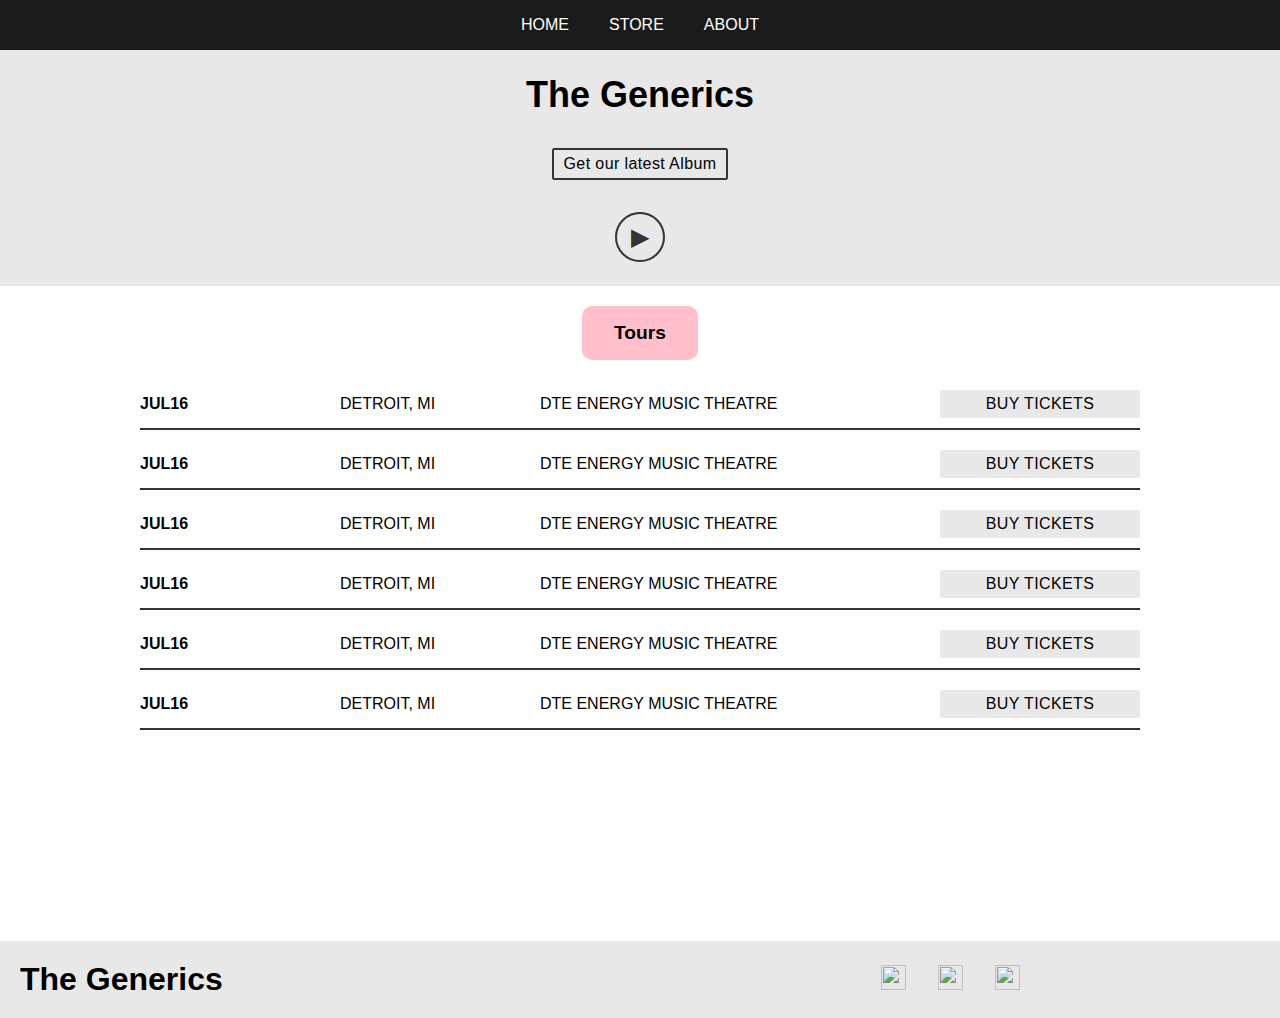
==== home.html @ a51efbed "added about us, home page, toast, cart" ====
<!DOCTYPE html>
<html lang="en">
  <head>
    <meta charset="UTF-8" />
    <meta http-equiv="X-UA-Compatible" content="IE=edge" />
    <meta name="viewport" content="width=device-width, initial-scale=1.0" />
    <link rel="stylesheet" href="style.css" />
    <title>E-commerce</title>
  </head>
  <body>
    <nav class="nav">
      <ul class="nav-items">
        <li><a href="#">HOME</a></li>
        <li><a href="./store.html">STORE</a></li>
        <li><a href="./about.html">ABOUT</a></li>
      </ul>
    </nav>
    <header class="main-header">
      <h2>The Generics</h2>
      <button class="btn-album">Get our latest Album</button>
      <button class="btn-play">&#9654;</button>
    </header>

    <main>
      <section class="section-container">
        <h3 class="section-header">Tours</h3>
        <div class="tours-container">
          <ul>
            <li>
              <div class="tour-date">JUL16</div>
              <div class="tour-city">DETROIT, MI</div>
              <div class="tour-location">DTE ENERGY MUSIC THEATRE</div>
              <button class="tour-buy">BUY TICKETS</button>
            </li>
            <li>
              <div class="tour-date">JUL16</div>
              <div class="tour-city">DETROIT, MI</div>
              <div class="tour-location">DTE ENERGY MUSIC THEATRE</div>
              <button class="tour-buy">BUY TICKETS</button>
            </li>
            <li>
              <div class="tour-date">JUL16</div>
              <div class="tour-city">DETROIT, MI</div>
              <div class="tour-location">DTE ENERGY MUSIC THEATRE</div>
              <button class="tour-buy">BUY TICKETS</button>
            </li>
            <li>
              <div class="tour-date">JUL16</div>
              <div class="tour-city">DETROIT, MI</div>
              <div class="tour-location">DTE ENERGY MUSIC THEATRE</div>
              <button class="tour-buy">BUY TICKETS</button>
            </li>
            <li>
              <div class="tour-date">JUL16</div>
              <div class="tour-city">DETROIT, MI</div>
              <div class="tour-location">DTE ENERGY MUSIC THEATRE</div>
              <button class="tour-buy">BUY TICKETS</button>
            </li>
            <li>
              <div class="tour-date">JUL16</div>
              <div class="tour-city">DETROIT, MI</div>
              <div class="tour-location">DTE ENERGY MUSIC THEATRE</div>
              <button class="tour-buy">BUY TICKETS</button>
            </li>
          </ul>
        </div>
      </section>
    </main>

    <footer>
      <div class="footer-title"><h1>The Generics</h1></div>
      <div class="footer-icons">
        <ul>
          <li>
            <a href="#">
              <img
                src="https://prasadyash2411.github.io/ecom-website/img/6260efc8fc9a9002669d2f4ad9956cc0.jpg"
                alt=""
              />
            </a>
          </li>
          <li>
            <a href="#">
              <img
                src="https://prasadyash2411.github.io/ecom-website/img/Spotify%20Logo.png"
                alt=""
              />
            </a>
          </li>
          <li>
            <a href="#">
              <img
                src="https://prasadyash2411.github.io/ecom-website/img/Facebook%20Logo.png"
                alt=""
              />
            </a>
          </li>
        </ul>
      </div>
    </footer>
  </body>
  <script src="main.js"></script>
</html>
---- style.css ----
* {
  margin: 0;
  padding: 0;
  box-sizing: border-box;
  font-family: "Segoe UI", Tahoma, Geneva, Verdana, sans-serif;
}
li {
  text-decoration: none;
  list-style: none;
}
button {
  padding: 5px 15px;
  background-color: #e8e8e8;
  font-size: medium;
  border: none;
  border-radius: 2.5px;
  letter-spacing: 0.4px;
  cursor: pointer;
}
main {
  min-height: 65vh;
}
.nav {
  display: flex;
  background-color: #1a1a1a;
  padding: 1rem 2rem;
  justify-content: center;
  align-items: center;
}
.nav-items {
  display: flex;
  margin: 0 auto;
}

.nav-items a {
  color: white;
  font-size: 16px;
  text-decoration: none;
  cursor: pointer;
  margin: 0 20px;
}
.main-header {
  display: flex;
  flex-direction: column;
  align-items: center;
  padding: 1.5rem 3rem;
  background-color: #e8e8e8;
  margin-bottom: 20px;
}
.main-header h2 {
  font-size: 36px;
}
.section-container {
  width: 1000px;
  margin: 0px auto;
  /* background-color: aqua; */
  display: flex;
  flex-direction: column;
  align-items: center;
  justify-content: center;
}

.section-header {
  font-size: larger;
  padding: 1rem 2rem;
  background-color: pink;
  border-radius: 10px;
  margin-bottom: 20px;
}
.img-container {
  display: flex;
  flex-direction: row;
  flex-wrap: wrap;
  justify-content: space-evenly;
}
.img {
  padding: 2rem;
}
.img img {
  width: 300px;
  height: 300px;
  object-fit: contain;
  margin-bottom: 10px;
}
.img-action {
  display: flex;
  justify-content: space-between;
  align-items: center;
  gap: auto;
}

.img-heading {
  display: block;
  width: 100%;
  text-align: center;
  margin-bottom: 10px;
}
.view-cart {
  display: flex;
  align-items: center;
  justify-content: center;
  margin: 1rem;
}

footer {
  margin-top: 50px;
  display: flex;
  background-color: #e8e8e8;
  padding: 20px;
  align-items: center;
  justify-content: space-between;
}
.footer-title {
  width: 50%;
}
.footer-icons {
  width: 50%;
  display: flex;
  justify-content: space-around;
}
.footer-icons ul {
  display: flex;
}
.footer-icons ul li a img {
  height: 25px;
  width: 25px;
  margin: 0 1rem;
}

/*ABOUT PAGE*/

.about-container img {
  height: 200px;
  width: 200px;
  border-radius: 50%;
  float: left;
  margin: 1rem;
}
.about-container p {
  text-align: justify;
}

/* HOME page */
.btn-album {
  margin: 2rem 0;
  padding: 5px 10px;
  border: 2px solid #333;
}
.btn-play {
  border: 2px solid #333;
  padding: 5px;
  height: 50px;
  width: 50px;
  font-size: x-large;
  color: #333;
  border-radius: 50%;
}
.tours-container {
  width: 100%;
}
.tours-container ul {
  display: flex;
  flex-direction: column;
  gap: 10px;
}
.tours-container ul li {
  display: flex;
  height: 50px;
  align-items: center;
  justify-content: center;
  border-bottom: 2px solid #333;
}
.tour-date {
  width: 20%;
  font-weight: bold;
}
.tour-city {
  width: 20%;
}
.tour-location {
  width: 40%;
}
.tour-buy {
  width: 20%;
}

/* CART */
.cart {
  position: fixed;
  top: 0;
  right: 0;
  background-color: #eee;
  padding: 1rem 1rem;
  min-height: 80vh;
  min-width: 40vh;
  visibility: hidden;
}
.cart-header {
  display: flex;
  align-items: center;
  justify-content: space-between;
  margin-bottom: 1.5rem;
}

.cart-body ul {
  display: flex;
  flex-direction: column;
}
.cart-header button {
  background-color: orangered;
  color: white;
  font-weight: 500;
}

/* accessories */
.toast {
  position: fixed;
  bottom: 10px;
  right: 10px;
  padding: 1rem 2rem;
  background-color: #01c001;
  color: white;
  font-size: larger;
  margin: 10px;
  border-radius: 5px;
}
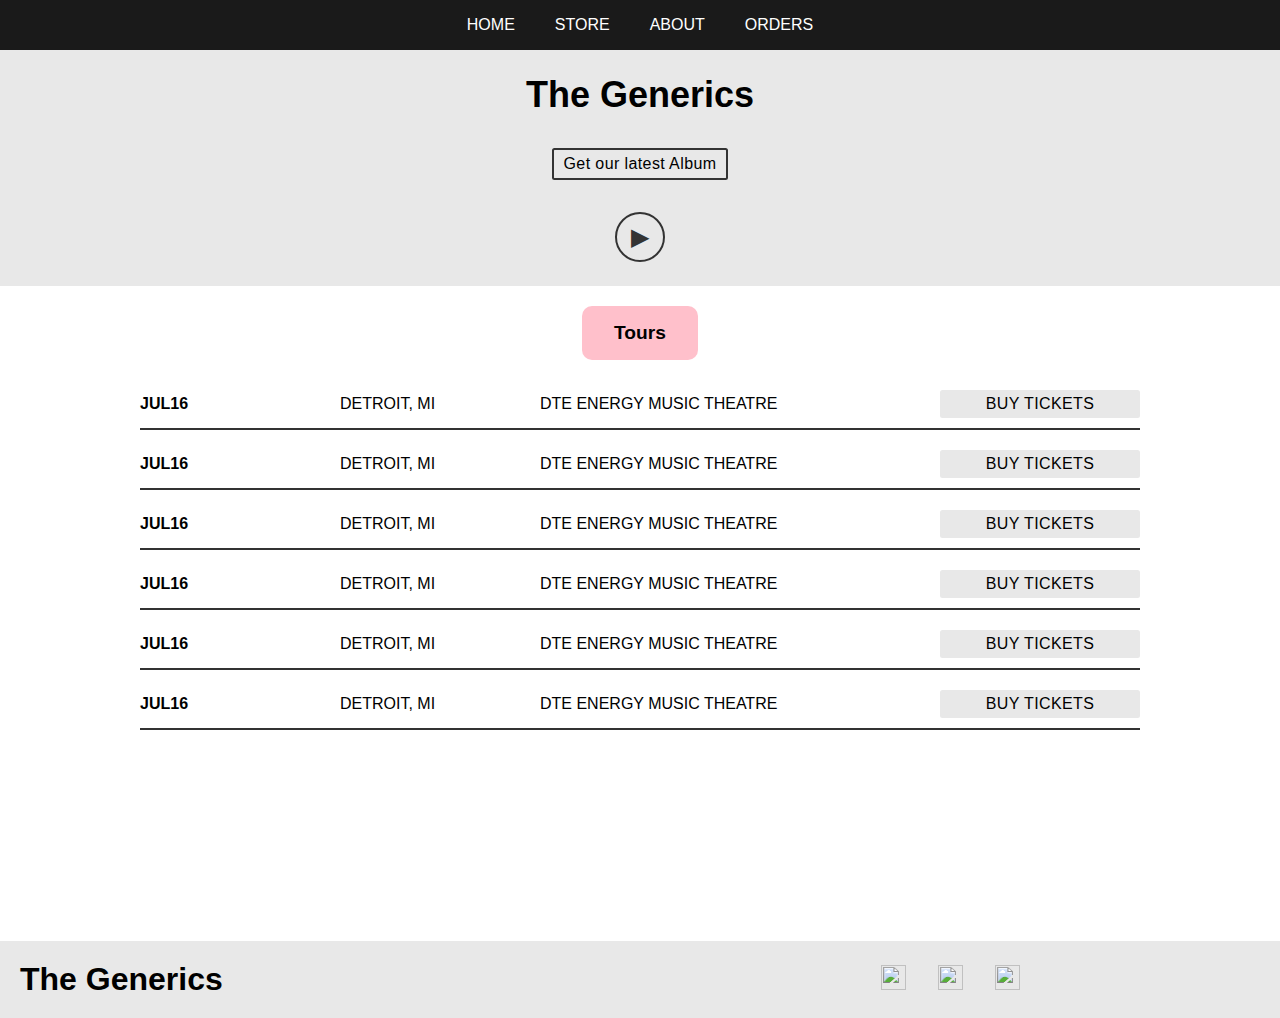
==== commit 70f342e4: "created Orders page" ====
--- a/home.html
+++ b/home.html
@@ -13,6 +13,7 @@
         <li><a href="#">HOME</a></li>
         <li><a href="./store.html">STORE</a></li>
         <li><a href="./about.html">ABOUT</a></li>
+        <li><a href="./orders.html">ORDERS</a></li>
       </ul>
     </nav>
     <header class="main-header">
@@ -99,5 +100,4 @@
       </div>
     </footer>
   </body>
-  <script src="main.js"></script>
 </html>
--- a/style.css
+++ b/style.css
@@ -3,6 +3,13 @@
   padding: 0;
   box-sizing: border-box;
   font-family: "Segoe UI", Tahoma, Geneva, Verdana, sans-serif;
+}
+input[type="number"]::-webkit-inner-spin-button,
+input[type="number"]::-webkit-outer-spin-button {
+  -webkit-appearance: none;
+  -moz-appearance: none;
+  appearance: none;
+  margin: 0;
 }
 li {
   text-decoration: none;
@@ -20,8 +27,12 @@
 main {
   min-height: 65vh;
 }
+input {
+  width: 40px;
+}
 .nav {
   display: flex;
+  height: 50px;
   background-color: #1a1a1a;
   padding: 1rem 2rem;
   justify-content: center;
@@ -95,13 +106,29 @@
   text-align: center;
   margin-bottom: 10px;
 }
+.img-price {
+  font-weight: 500;
+}
 .view-cart {
   display: flex;
   align-items: center;
   justify-content: center;
   margin: 1rem;
 }
-
+.pagination {
+  margin: 2rem auto;
+  text-align: center;
+  font-size: large;
+}
+.pagination button {
+  border: 1px solid #1a1a1a;
+  color: #1a1a1a;
+  margin: 0 0.5rem;
+}
+.pagination button.active {
+  background-color: #1a1a1a;
+  color: white;
+}
 footer {
   margin-top: 50px;
   display: flex;
@@ -185,15 +212,27 @@
 }
 
 /* CART */
-.cart {
+/*.cart {
+   to make the background opacity 
+  position: fixed;
+  top: 0;
+  right: 0;
+  left: 0;
+  bottom: 0;
+  background: rgba(0, 0, 0, 0.07);
+  visibility: hidden; 
+}*/
+
+.cart-container {
   position: fixed;
   top: 0;
   right: 0;
   background-color: #eee;
   padding: 1rem 1rem;
-  min-height: 80vh;
+  min-height: 100vh;
   min-width: 40vh;
   visibility: hidden;
+  /* background: rgba(0, 0, 0, 0.07); */
 }
 .cart-header {
   display: flex;
@@ -202,16 +241,78 @@
   margin-bottom: 1.5rem;
 }
 
-.cart-body ul {
-  display: flex;
-  flex-direction: column;
-}
 .cart-header button {
   background-color: orangered;
   color: white;
   font-weight: 500;
 }
-
+.cart-item-heading {
+  padding-bottom: 10px;
+  border-bottom: 3px solid #1a1a1a;
+}
+.cart-total {
+  text-align: center;
+  margin-top: 20px;
+  padding: 1rem 2rem;
+  font-size: larger;
+  font-weight: 500;
+  background-color: #333;
+  color: white;
+  border-radius: 8px;
+}
+.create-order {
+  text-align: center;
+  margin-top: 20px;
+  padding: 1rem 2rem;
+  font-size: larger;
+  font-weight: 500;
+  background-color: #333;
+  cursor: pointer;
+  color: white;
+  border-radius: 8px;
+}
+.cart-items {
+  display: flex;
+  flex-direction: column;
+  gap: 10px;
+}
+.cart-items div {
+  display: flex;
+  justify-content: space-between;
+  gap: 20px;
+}
+.cart-item {
+  padding-top: 5px;
+  padding-bottom: 5px;
+  border-bottom: 1.5px solid #1a1a1a;
+}
+.item-name,
+.Item-name-heading {
+  width: 40%;
+}
+.item-price,
+.Item-price-heading {
+  width: 20%;
+}
+.item-quantity,
+.Item-quantity-heading {
+  width: 40%;
+}
+.delete-item {
+  background-color: orangered;
+  color: white;
+  font-size: small;
+  font-weight: 400;
+}
+/*Orders Page*/
+.order {
+  padding: 1rem 5rem;
+  margin: 1rem 20rem;
+  border: solid 2px #1a1a1a;
+}
+.order div {
+  text-align: center;
+}
 /* accessories */
 .toast {
   position: fixed;
